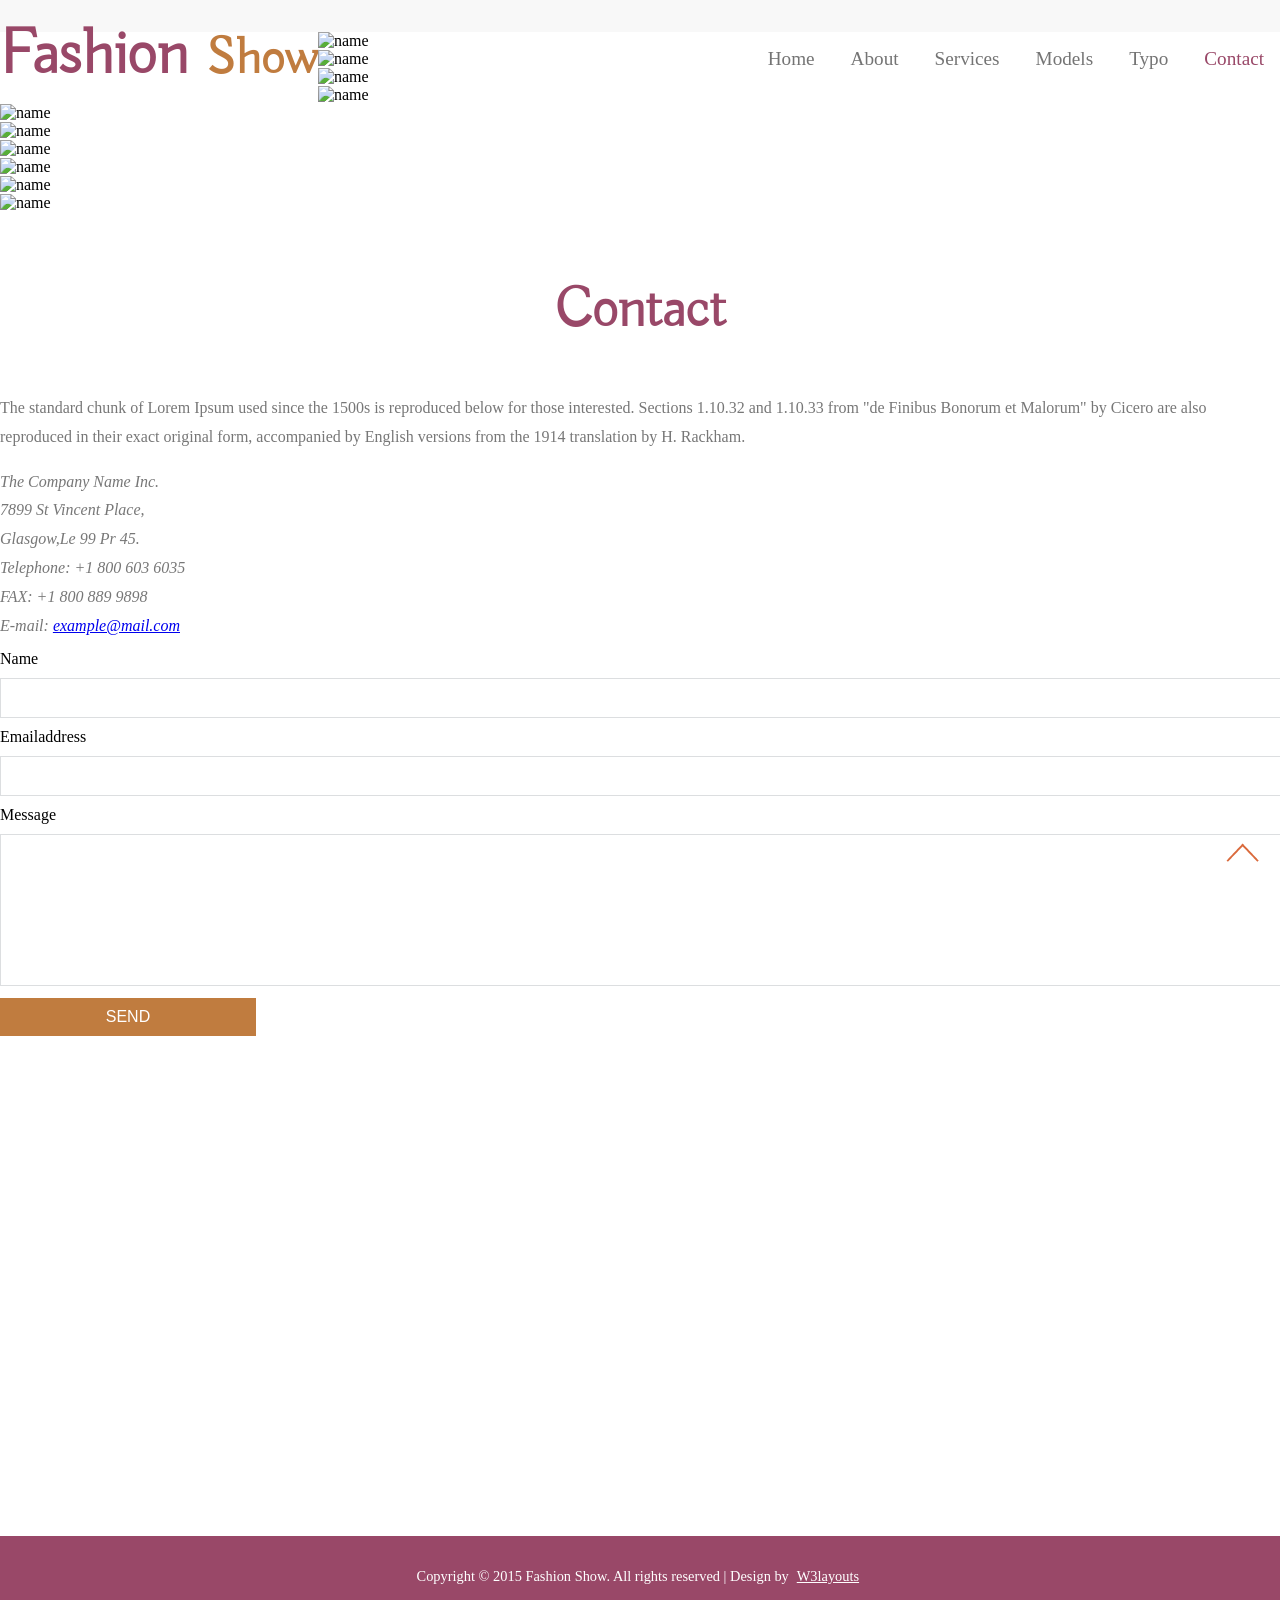
==== contact.html @ 69ddac87 "Add rajvee html template" ====
<!--
Au<!--
Author: W3layouts
Author URL: http://w3layouts.com
License: Creative Commons Attribution 3.0 Unported
License URL: http://creativecommons.org/licenses/by/3.0/
-->
<!DOCTYPE HTML>
<html>
<head>
<title>Fashion Show a Fashion Category Flat Bootstarp Responsive Website Template | Contact :: w3layouts</title>
<link href="css/bootstrap.css" rel="stylesheet" type="text/css" media="all">
<link href="css/style.css" rel="stylesheet" type="text/css" media="all" />
<meta name="viewport" content="width=device-width, initial-scale=1">
<meta http-equiv="Content-Type" content="text/html; charset=utf-8" />
<meta name="keywords" content="Fashion Show Responsive web template, Bootstrap Web Templates, Flat Web Templates, Andriod Compatible web template, 
Smartphone Compatible web template, free webdesigns for Nokia, Samsung, LG, SonyErricsson, Motorola web design" />
<script type="application/x-javascript"> addEventListener("load", function() { setTimeout(hideURLbar, 0); }, false); function hideURLbar(){ window.scrollTo(0,1); } </script>
<script src="js/jquery-1.8.3.min.js"></script>
<!---- start-smoth-scrolling---->
<script type="text/javascript" src="js/move-top.js"></script>
<script type="text/javascript" src="js/easing.js"></script>
 <script type="text/javascript">
		jQuery(document).ready(function($) {
			$(".scroll").click(function(event){		
				event.preventDefault();
				$('html,body').animate({scrollTop:$(this.hash).offset().top},1200);
			});
		});
	</script>
<!---End-smoth-scrolling---->
</head>
<body>
		<!--header-->
			<div class="header">
				<div class="container">
					<div class="header-top">
						<div class="logo">
							<a href="index.html">fashion <span>show</span></a>
						</div>
						<div class="top-menu">
							<span class="menu"><img src="images/nav.png" alt=""/> </span>
							<ul>
								<li><a href="index.html">home</a></li>
								<li><a href="about.html">about</a></li>
								<li><a href="services.html">services</a></li>
								<li><a href="Models.html">Models</a></li>
								<li><a href="typo.html">typo</a></li>
								<li><a href="contact.html" class="active">contact</a></li>
							</ul>
						</div>
						 <!--script-nav-->
						 <script>
						 $("span.menu").click(function(){
						 $(".top-menu ul").slideToggle("slow" , function(){
						 });
						 });
						 </script>
						<div class="clerfix"></div>
					</div>
				</div>
			</div>
		<!--header-->
		<div class="gallery-cursual">
		<!-- requried-jsfiles-for owl -->
		<link href="css/owl.carousel.css" rel="stylesheet">
		<script src="js/owl.carousel.js"></script>
			<script>
				$(document).ready(function() {
					$("#owl-demo").owlCarousel({
						items : 4,
						lazyLoad : true,
						autoPlay : true,
						pagination : false,
					});
				});
			</script>
		<!-- //requried-jsfiles-for owl -->
		<!-- start content_slider -->
		<div id="owl-demo" class="owl-carousel text-center">
			<div class="item">
				<img class="lazyOwl" data-src="images/b1.jpg" alt="name">
			</div>
			<div class="item">
				<img class="lazyOwl" data-src="images/b2.jpg" alt="name">
			</div>
			<div class="item">
				<img class="lazyOwl" data-src="images/b3.jpg" alt="name">
			</div>
			<div class="item">
				<img class="lazyOwl" data-src="images/b4.jpg" alt="name">
			</div>
			<div class="item">
				<img class="lazyOwl" data-src="images/b5.jpg" alt="name">
			</div>
			<div class="item">
				<img class="lazyOwl" data-src="images/b6.jpg" alt="name">
			</div>
			<div class="item">
				<img class="lazyOwl" data-src="images/b7.jpg" alt="name">
			</div>
			<div class="item">
				<img class="lazyOwl" data-src="images/b1.jpg" alt="name">
			</div>
			<div class="item">
				<img class="lazyOwl" data-src="images/b2.jpg" alt="name">
			</div>
			<div class="item">
				<img class="lazyOwl" data-src="images/b3.jpg" alt="name">
			</div>
		</div>
		<!--//sreen-gallery-cursual---->
		</div>
			<!--Contact-->
				<div class="content">
				<div class="contact">
			<div class="container">
				<h3>contact</h3>
				<div class="contact-grids">
				<div class="col-md-6 contact-left">
						<span>The standard chunk of Lorem Ipsum used since the 1500s is reproduced below 
							for those interested. Sections 1.10.32 and 1.10.33 from "de Finibus Bonorum
							 et Malorum" by Cicero are also reproduced in their exact original form, 
							 accompanied by English versions from the 1914 translation by H. Rackham.</span>
					<address>
						<p>The Company Name Inc.</p>
								<p>7899 St Vincent Place,</p>
								<p>Glasgow,Le 99 Pr 45.</p>
								<p>Telephone: +1 800 603 6035</p>
								<p>FAX: +1 800 889 9898</p>
								<p>E-mail: <a href="mailto:example@mail.com">example@mail.com</a></p>
							</address>
					</div>
						<div class="col-md-6 contact-right">
							<form>
								<h5>name</h5>
									<input type="text">
										<h5>emailaddress</h5>
											<input type="text">
												<h5>message</h5>
												   <textarea></textarea>
													 <input type="submit" value="send">
													 </form>
												</div>
										 <div class="clearfix"></div>
									</div>
								<div class="google-map">
				<iframe src="https://www.google.com/maps/embed?pb=!1m18!1m12!1m3!1d910712.9627167827!2d-67.83758662423945!3d-26.920231045614486!2m3!1f0!2f0!3f0!3m2!1i1024!2i768!4f13.1!3m3!1m2!1s0x96a1d60ff8c19115%3A0xc669f102a010f822!2sNevado+San+Francisco%2C+Catamarca+Province%2C+Argentina!5e0!3m2!1sen!2sin!4v1436591443941"  allowfullscreen></iframe>
				</div>
							</div>
					</div>
			</div>
				<!--Contact-->
				<div class="footer-section">
						<div class="container">
							<div class="footer-top">
						<p>Copyright &copy; 2015 <span>Fashion Show.</span> All rights reserved | Design by <a href="http://w3layouts.com">W3layouts</a></p>
									</div>
							<script type="text/javascript">
						$(document).ready(function() {
							/*
							var defaults = {
					  			containerID: 'toTop', // fading element id
								containerHoverID: 'toTopHover', // fading element hover id
								scrollSpeed: 1200,
								easingType: 'linear' 
					 		};
							*/
							
							$().UItoTop({ easingType: 'easeOutQuart' });
							
						});
					</script>
				<a href="#" id="toTop" style="display: block;"> <span id="toTopHover" style="opacity: 1;"> </span></a>
				</div>
			</div>
</body>
</html>
---- css/style.css ----
/*--
Author: W3layouts
Author URL: http://w3layouts.com
License: Creative Commons Attribution 3.0 Unported
License URL: http://creativecommons.org/licenses/by/3.0/
--*/
@font-face {
    font-family: 'Buda-Light';
    src:url(../fonts/Buda-Light.ttf) format('truetype');
}
@font-face {
    font-family: 'OpenSans-Regular';
    src:url(../fonts/OpenSans-Regular.ttf) format('truetype');
}
body a{
    transition:0.5s all;
	-webkit-transition:0.5s all;
	-moz-transition:0.5s all;
	-o-transition:0.5s all;
	-ms-transition:0.5s all;
}
input[type="button"]{
	transition:0.5s all;
	-webkit-transition:0.5s all;
	-moz-transition:0.5s all;
	-o-transition:0.5s all;
	-ms-transition:0.5s all;
}

h1,h2,h3,h4,h5,h6{
	padding:0 0;
	margin:0 0;
}
p{
	padding:0 0;
	margin:0 0;
}
ul{
	padding:0 0;
	margin:0 0;	
}
body{
	padding:0 0;
	margin:0 0; 
	font-family: 'OpenSans-Regular'
}
.header {
  background-color: #f8f8f8;
    padding: 1em 0;
}
.logo {
  float: left;
}
.logo a {
  display: block;
  font-size: 4em;
  text-decoration: none;
 font-family: 'Buda-Light';
  color: #994868;
  font-weight: 600;
  text-transform:capitalize;
 }
.logo span {
    color: #C07C3F;
    font-size: 0.8em;
}
.top-menu{
  float:right;
  margin-top:1.5em;
}
.top-menu ul li{
display:inline-block;
margin:0.5em 1em;
}
.top-menu ul li a.active {
  color: #994868;
}
.top-menu ul li a:hover {
  color: #994868;
}
.top-menu ul li a {
  font-size: 1.2em;
  text-decoration: none;
  text-transform: capitalize;
  color:#747474;
}
span.menu {
  display: none;
}
.item img {
    width: 100%;
}
.welcome {
    padding: 4em 0;
    text-align: center;
	background-color: #eee;
}
.welcome h3{
    font-size: 3.5em;
    text-transform: capitalize;
    font-family: 'Buda-Light';
    color:#994868; 
	font-weight: 600;
}
.welcome-grids{
margin-top:3em;
}
span.glyphicon.glyphicon-heart {
    font-size: 3em;
    padding: 0.5em;
    color: #fff;
}
span.glyphicon.glyphicon-user {
    font-size: 3em;
    padding: 0.5em;
    color: #fff;
}
span.glyphicon.glyphicon-glass {
    font-size: 3em;
    padding: 0.5em;
    color: #fff;
}
.welcome-grid h4 {
    font-size: 1.8em;
    text-transform: capitalize;
    margin: 0.5em 0;
	color:#fff;
}
.welcome-grid p {
    font-size: 1em;
    line-height:2em;
	color:#eee;
}
.wel1 {
    background-color:#C08CB3;
    padding: 3em 3em;
}
.wel2 {
    background-color:#785C6B;
    padding: 3em 3em;
}
.wel3 {
    background-color:#B38F79;
    padding: 3em 3em;
}
/* Bounce To Bottom */
.hvr-bounce-to-bottom {
  display: inline-block;
  vertical-align: middle;
  -webkit-transform: translateZ(0);
  transform: translateZ(0);
  box-shadow: 0 0 1px rgba(0, 0, 0, 0);
  -webkit-backface-visibility: hidden;
  backface-visibility: hidden;
  -moz-osx-font-smoothing: grayscale;
  position: relative;
  -webkit-transition-property: color;
  transition-property: color;
  -webkit-transition-duration: 0.5s;
  transition-duration: 0.5s;
}
.hvr-bounce-to-bottom:before {
  content: "";
  position: absolute;
  z-index: -1;
  top: 0;
  left: 0;
  right: 0;
  bottom: 0;
  background: #2E2F2F;
  -webkit-transform: scaleY(0);
  transform: scaleY(0);
  -webkit-transform-origin: 50% 0;
  transform-origin: 50% 0;
  -webkit-transition-property: transform;
  transition-property: transform;
  -webkit-transition-duration: 0.5s;
  transition-duration: 0.5s;
  -webkit-transition-timing-function: ease-out;
  transition-timing-function: ease-out;
}
.hvr-bounce-to-bottom:hover, .hvr-bounce-to-bottom:focus, .hvr-bounce-to-bottom:active {
  color: white;
}
.hvr-bounce-to-bottom:hover:before, .hvr-bounce-to-bottom:focus:before, .hvr-bounce-to-bottom:active:before {
  -webkit-transform: scaleY(1);
  transform: scaleY(1);
  -webkit-transition-timing-function: cubic-bezier(0.52, 1.64, 0.37, 0.66);
  transition-timing-function: cubic-bezier(0.52, 1.64, 0.37, 0.66);
}
.designer {
    padding: 4em 0;
    text-align: center;
	background:#994868;
}
.designer h3 {
    font-size: 3.5em;
    text-transform: capitalize;
    font-family: 'Buda-Light';
    color:#fff; 
	font-weight: 600;
}
.designer-grids {
    margin-top: 3em;
}
.designer-grid{
	position:relative;
}
.designer-info {
	position: absolute;
	width: 90%;
	top:42%;
	left:15px;
  	background: rgba(0, 0, 0, 0.5);
    cursor: pointer;
}
.designer-info :hover {
  background-color: rgba(181, 167, 167, 0.44);
}
.designer-info h4 {
  font-size: 1.8em;
  color: #fff;
  text-transform: capitalize;
  padding: 1em;
}
.designer-grid p {
  font-size: 1em;
  line-height: 1.8em;
  margin: 0.5em 0 0;
  color: #E6DCDC;
}
.new-grid img {
  width: 100%;
}
.new-grid1 img {
  width: 100%;
}
.news {
  padding: 4em 0;
  text-align: center;
}
.news h3{
 font-size: 3.5em;
 text-transform: capitalize;
 font-family: 'Buda-Light';
 color:#994868; 
 font-weight: 600;
}
.new-grid {
  padding: 0;
}
.new-grid1 h5 {
  font-size: 1.5em;
}
.new-grid1 h4 {
  font-size: 1.8em;
  color: #222;
  text-transform: capitalize;
  padding: 1em 0;
}
.new-grid1 p {
  font-size: 1em;
  line-height: 1.8em;
  margin: 0.5em 0 0;
  color: #777;
}
.new-grid1 h4 a {
    text-decoration: none;
    color: #222;
}
.new-grid1 h4 a:hover{
    color: #994868;
}
.new-grid1 {
  margin-top: 3em;
}
.new-grids {
  margin-top: 3em;
}
a.mask {
  text-decoration: none;
  overflow: hidden;
  display: block;
}
img.zoom-img {
  -webkit-transform: scale(1, 1);
  -webkit-transition-timing-function: ease-out;
  -webkit-transition-duration: 250ms;
  -moz-transform: scale(1, 1);
  -moz-transition-timing-function: ease-out;
  -moz-transition-duration: 250ms;
}
img.zoom-img:hover {
  -webkit-transform: scale(1.1);
  -webkit-transition-timing-function: ease-out;
  -webkit-transition-duration: 750ms;
  -moz-transform: scale(1.1);
  -moz-transition-timing-function: ease-out;
  -moz-transition-duration: 750ms;
  overflow: hidden;
}
.specials-section {
  padding: 4em 0;
  background: #222;
}
.specials-section h3 {
  font-size: 3.5em;
 text-transform: capitalize;
 font-family: 'Buda-Light';
 color:#fff; 
 margin-bottom: 0.5em;
 font-weight: 600;
}
.specialsl li {
  list-style: none;
}
.specials p {
  font-size: 1em;
  line-height:2em;
  color: #999;
}
.specials1 p {
  font-size: 1em;
  line-height: 2em;
  color: #999;
}
.specials1 ul li{
  list-style-type: none;
   padding: 0.3em 0;
}
.specials1 p a {
    color: #eee;
}
.specials1 ul li  a{
  font-size: 0.965em;
  text-decoration: none;
  line-height: 1.8em;
  color: #999;
  list-style: none;
  padding: 6px 24px;
  background: url(../images/list-arrow.png) no-repeat 0px 10px;
  text-transform: capitalize;
}
.specials1 ul li a:hover {
  color:#994868;
}
.footer-section{
	padding:2em 0;
	text-align:center;
	background: #994868;
}
.footer-top p {
	font-size: 0.9em;
	color: #fff;
	font-weight: 400;
}
.footer-top  a {
	font-size: 1em;
	color:#fff;
	font-weight: 400;
	text-transform: capitalize;
}
.footer-top a:hover {
	color: #1B1B1B;
}
.footer-top a {
	margin: 0 0.3em
}
#toTop {
	display: none;
	text-decoration: none;
	position: fixed;
	bottom: 10px;
	right: 10px;
	overflow: hidden;
	width: 48px;
	height: 48px;
	border: none;
	text-indent: 100%;
	background: url("../images/move-top.png") no-repeat 0px 0px;
}
/*--about--*/
.about-section{
padding:4em 0;
text-align:center;
}
.about-section h3 {
  font-size: 3.5em;
 text-transform: capitalize;
 font-family: 'Buda-Light';
 color:#994868; 
 margin-bottom: 0.5em;
 font-weight: 600;
}
.about-section img {
    margin: 0 auto;
}
.about-section p {
  font-size: 1em;
  line-height: 2em;
  color: #999;
  margin-top:1.5em;
}
.why-choose {
    padding: 1em 0 4em;
    text-align: center;
}
.why-choose h3 {
   font-size: 3.5em;
 text-transform: capitalize;
 font-family: 'Buda-Light';
 color:#994868; 
 margin-bottom: 0.5em;
 font-weight: 600;
}
.choose-grid h4{
 font-size: 1.8em;
  color: #222;
  text-transform: capitalize;
}
.choose-grid p{
	font-size:1em;
	line-height:1.8em;
	color:#999;
	margin:1em 0 0
}
.choose-grids {
  margin-top: 3em;
}
.ourteam {
  padding: 0 0 4em;
  text-align: center;
}
.ourteam h3 {
 font-size: 3.5em;
 text-transform: capitalize;
 font-family: 'Buda-Light';
 color:#994868; 
 margin-bottom: 0.5em;
 font-weight: 600;
}
.team-grid h4{
  font-size: 1.8em;
  color: #222;
  text-transform: capitalize;
  margin: 0.5em 0;
}
.team-grid p {
  font-size: 1em;
  color: #999;
   line-height: 2em;
 }
.team-grids {
  margin-top: 3em;
}
/*-- services --*/
.services-section {
    padding: 4em 0;
    text-align: center;
}
.services-section h3{
    font-size: 3.5em;
    text-transform: capitalize;
    font-family: 'Buda-Light';
    color: #994868;
    margin-bottom: 0.5em;
	font-weight: 600;
}
.services-grid h4{
  font-size: 1.8em;
  color: #222;
  text-transform: capitalize;
  margin-bottom:0.5em;
  }
.services-grid p {
  font-size: 1em;
  color: #999;
   line-height: 2em;
 }
.services-info {
    border-bottom: 2px solid#C07C3F;
    border-left: 2px solid #C07C3F;
    border-right: 2px solid #C07C3F;
    padding: 2em 1em;
}
.services-info:hover {
    border-bottom: 2px solid#994868;
    border-left: 2px solid #994868;
    border-right: 2px solid #994868;
    padding: 2em 1em;
}
.service-list {
  padding: 4em 0;
  background-color: #eee;
}
.service-list h3 {
   font-size: 3.5em;
    text-transform: capitalize;
    font-family: 'Buda-Light';
    color: #994868;
    margin-bottom: 0.5em;
	text-align: center;
	font-weight: 600;
}
.ser-list ul li{
 list-style-type: none;
}
.ser-list ul li a {
  color: #000;
  font-size: 1em;
  padding: 6px 24px;
  background: url(../images/list-arrow.png) no-repeat 0px 10px;
  line-height:2em;
  text-decoration:none;
 }
.ser-list ul li a:hover {
    color: #994868;
}
/*-- services --*/
/*---portfolio----*/
.models {
  padding: 4em 0;
  text-align:center;
}
.models h3 {
    font-size: 3.5em;
    text-transform: capitalize;
    font-family: 'Buda-Light';
    color: #994868;
    margin-bottom: 0.5em;
    font-weight: 600;
}
.view {
  width: 360px;
  height: 245px;
  margin: 10px;
  float: left;
  border: 10px solid #fff;
  overflow: hidden;
  position: relative;
  text-align: center;
  -webkit-box-shadow: 1px 1px 2px #BCBCBC;
  -moz-box-shadow: 1px 1px 2px #BCBCBC;
  box-shadow: 1px 1px 2px #BCBCBC;
  cursor: default;
  padding: 0;
}
.view .mask,.view .content {
   width: 341px;
    height: 225px;
   position: absolute;
   overflow: hidden;
   top: 0;
   left: 0;
}
.view img {
   display: block;
   position: relative;
}
.view h5{
    font-style: italic;
    font-size: 1.5em;
    position: relative;
    color: #fff;
    text-align: center;
    margin: 5em auto 0;
    width: 63%;
}
.view-fourth img {
   -webkit-transition: all 0.4s ease-in-out 0.2s;
   -moz-transition: all 0.4s ease-in-out 0.2s;
   -o-transition: all 0.4s ease-in-out 0.2s;
   -ms-transition: all 0.4s ease-in-out 0.2s;
   transition: all 0.4s ease-in-out 0.2s;
   -ms-filter: "progid: DXImageTransform.Microsoft.Alpha(Opacity=100)";
   filter: alpha(opacity=100);
   opacity: 1;
}
.view-fourth .mask {
   background-color: rgba(0,0,0,0.8);
   -ms-filter: "progid: DXImageTransform.Microsoft.Alpha(Opacity=0)";
   filter: alpha(opacity=0);
   opacity: 0;
   -webkit-transform: scale(0) rotate(-180deg);
   -moz-transform: scale(0) rotate(-180deg);
   -o-transform: scale(0) rotate(-180deg);
   -ms-transform: scale(0) rotate(-180deg);
   transform: scale(0) rotate(-180deg);
   -webkit-transition: all 0.4s ease-in;
   -moz-transition: all 0.4s ease-in;
   -o-transition: all 0.4s ease-in;
   -ms-transition: all 0.4s ease-in;
   transition: all 0.4s ease-in;
   -webkit-border-radius: 0px;
   -moz-border-radius: 0px;
   border-radius: 0px;
}
.view-fourth h5 {
   -ms-filter: "progid: DXImageTransform.Microsoft.Alpha(Opacity=0)";
   filter: alpha(opacity=0);
   opacity: 0;
   -webkit-transition: all 0.5s ease-in-out;
   -moz-transition: all 0.5s ease-in-out;
   -o-transition: all 0.5s ease-in-out;
   -ms-transition: all 0.5s ease-in-out;
   transition: all 0.5s ease-in-out;
}
.view-fourth:hover .mask {
   -ms-filter: "progid: DXImageTransform.Microsoft.Alpha(Opacity=100)";
   filter: alpha(opacity=100);
   opacity: 1;
   -webkit-transform: scale(1) rotate(0deg);
   -moz-transform: scale(1) rotate(0deg);
   -o-transform: scale(1) rotate(0deg);
   -ms-transform: scale(1) rotate(0deg);
   transform: scale(1) rotate(0deg);
   -webkit-transition-delay: 0.2s;
   -moz-transition-delay: 0.2s;
   -o-transition-delay: 0.2s;
   -ms-transition-delay: 0.2s;
   transition-delay: 0.2s;
}
.view-fourth:hover img {
   -webkit-transform: scale(0);
   -moz-transform: scale(0);
   -o-transform: scale(0);
   -ms-transform: scale(0);
   transform: scale(0);
   -ms-filter: "progid: DXImageTransform.Microsoft.Alpha(Opacity=0)";
   filter: alpha(opacity=0);
   opacity: 0;
   -webkit-transition-delay: 0s;
   -moz-transition-delay: 0s;
   -o-transition-delay: 0s;
   -ms-transition-delay: 0s;
   transition-delay: 0s;
}
.view-fourth:hover h5{
   -ms-filter: "progid: DXImageTransform.Microsoft.Alpha(Opacity=100)";
   filter: alpha(opacity=100);
   opacity: 1;
   -webkit-transition-delay: 0.5s;
   -moz-transition-delay: 0.5s;
   -o-transition-delay: 0.5s;
   -ms-transition-delay: 0.5s;
   transition-delay: 0.5s;
}
/*---//portfolio----*/
/*-- Typography --*/
h3.tittle {
    font-size: 3.5em;
    text-transform: capitalize;
    font-family: 'Buda-Light';
    color: #994868;
    margin-bottom: 0.5em;
    text-align: center;
	font-weight: 600;
}
.typo {
  padding: 4em 0;
}
.show-grid [class^=col-] {
    background: #fff;
  text-align: center;
  margin-bottom: 10px;
  line-height: 2em;
  border: 10px solid #f0f0f0;
}
.show-grid [class*="col-"]:hover {
  background: #e0e0e0;
}
.grid_3{
	margin-bottom:2em;
}
.xs h3, h3.m_1{
	color:#000;
	font-size:1.7em;
	font-weight:300;
	margin-bottom: 1em;
}
.grid_3 p{
  color: #777;
  font-size: 0.85em;
  margin-bottom: 1em;
  font-weight: 300;
}
.grid_4{
	background:none;
	margin-top:50px;
}
.label {
  font-weight: 300 !important;
  border-radius:4px;
}  
.grid_5 a {
  background: none;
  padding: 2em 0;
  text-decoration: none;
}
.grid_5 h3, .grid_5 h2, .grid_5 h1, .grid_5 h4, .grid_5 h5{
	margin-bottom:1em;
}
.table > thead > tr > th, .table > tbody > tr > th, .table > tfoot > tr > th, .table > thead > tr > td, .table > tbody > tr > td, .table > tfoot > tr > td {
  border-top: none !important;
}
.tab-content > .active {
  display: block;
  visibility: visible;
}
/*--//Typography --*/
/*--//contact --*/
.contact{
	padding: 4em 0;
}
.contact h3 {
    font-size: 3.5em;
    text-transform: capitalize;
    font-family: 'Buda-Light';
    color: #994868;
    text-align: center;
	font-weight: 600;
}
.contact-grids {
    margin-top: 3em;
}
.google-map iframe {
	width: 100%;
	min-height: 400px;
	border: none;
	margin-top:2em;
	}
.contact-left span {
	color: #777;
	line-height: 1.8em;
	font-weight: 400;
	font-size: 1em;
	margin-bottom: 1.3em;
}
.contact-left p {
	color: #777;
	font-weight: 400;
	font-size: 1em;
	  line-height: 1.8em;
}
address {
  margin-top: 1em;
 }
.contact-right h5{
	font-size:1em;
	text-transform: capitalize;
	font-weight: 400;
	padding: 10px 0;
	color: #000;;
	
}
.contact-right input[type="text"] {
	width: 100%;
	padding: 10px 10px;
	font-size: 1em;
	outline: none;
	border: 1px solid #dcdee0;
}
.contact-right textarea {
	width: 100%;
	padding: 10px 10px;
	font-size: 1em;
	height: 10em;
	resize: none;
	outline: none;
	border: 1px solid #dcdee0;
}
.contact-right input[type="submit"] {
	width: 20%;
	font-size: 1em;
	text-transform: uppercase;
	background: #C07C3F;
	border: none;
	outline: none;
	margin-top: 0.5em;
	color: #fff;
	font-weight: 500;
	padding: 10px 0;
}
.contact-right input[type="submit"]:hover {
	background: #994868;
}
/***End contact page ***/
		
		/**--responsive--**/
@media (max-width:1080px){
.welcome h3,.designer h3,.news h3,.specials-section h3,.about-section h3,.why-choose h3,.ourteam h3,.services-section h3,.service-list h3,.models h3,h3.tittle,.contact h3 {
    font-size: 3em;
}
.welcome-grid h4,.designer-info h4,.new-grid1 h4,.choose-grid h4,.team-grid h4,.services-grid h4{
    font-size: 1.5em;
}
.welcome-grid p,.designer-grid p,.new-grid1 p,.specials p,.specials1 p,.about-section p,.choose-grid p,.team-grid p,.services-grid p,.contact-left span,.contact-left p {
    font-size: 0.95em;
}
.ser-list ul li a {
    font-size: 0.95em;
    padding: 6px 19px;
}
.view {
    width: 293px;
    height: 200px;
}
.view h5 {
   margin: 4em auto 0;
}
.view .mask, .view .content {
    width: 290px;
    height: 225px;
}
}
@media (max-width: 991px){
span.menu{
	display: block;
	text-align: left;
	cursor: pointer;
	position: relative;
}
.top-menu ul{
	display: none;
	position:absolute;
	width: 100%;
	z-index: 9999;
	left: 0%;
	margin:0.7em 0em;
	background:rgba(29, 28, 24, 0.93);
	border:0;
}
.top-menu span.menu{
	display: block;
}
.top-menu ul li{
	display: block;
	float:none;
	text-align: center;
}
.top-menu ul li a{
	color:#fff;
	display:block;
	margin:0;
	background:none;
	border:none;
	padding:0.4em;
	font-size:1em;
}
.logo a {
    font-size: 3.5em;
}
.welcome,.designer,.specials-section,.about-section,.services-section,.service-list,.models,.typo,.contact,.news{
    padding: 3em 0;
}
.welcome-grid {
    float: left;
    width: 33.3%;
}
.welcome h3, .designer h3, .news h3, .specials-section h3, .about-section h3, .why-choose h3, .ourteam h3, .services-section h3, .service-list h3,.models h3, h3.tittle, .contact h3 {
    font-size: 2.5em;
}
.welcome-grid h4, .designer-info h4, .new-grid1 h4, .choose-grid h4, .team-grid h4, .services-grid h4 {
    font-size: 1.35em;
}
.wel1 {
    padding: 1em 1em;
}
.wel2 {
    padding: 1em 1em;
}
.wel3 {
  padding: 1em 1em;
}
.designer-grid {
    float: left;
    width: 25%;
}
.designer-info {
    width: 83%;
    top: 27%;
}
.new-grid {
    float: left;
    width: 50%;
}
.new-grid1 {
    float: left;
    width: 50%;
	margin-top: 1em;
}
.new-grid1 h4 {
    padding: 0.5em 0;
}
.new-grid1 h5 {
    font-size: 1.4em;
}
.specials1 {
    width: 50%;
    float: left;
}
.specials {
    width: 50%;
    float: left;
}
.why-choose{
    padding: 1em 0 3em;
}
.choose-grid {
    float: left;
    width: 33.3%;
}
.team-grid {
    float: left;
    width: 25%;
}
.services-grid {
    float: left;
    width: 25%;
}
.services-info {
   padding: 1em 1em;
}
.services-info:hover {
    padding: 1em 1em;
}
.ser-list {
    float: left;
    width: 33.3%;
}
.specials1:nth-child(3) {
    margin-top: 1em;
}
.specials1:nth-child(4) {
    margin-top: 1em;
}
.model-grids {
    float: left;
    width: 30.3%;
}
.view {
    width: 220px;
    height: 151px;
}
.view .mask, .view .content {
    width: 201px;
    height: 132px;
}
.view h5 {
   font-size: 1.3em;
   margin: 3.5em auto 0;
}
.label {
    padding: .2em .6em .3em;
    font-size: 62%;
}
.pagination {
    margin: 10px 0;
}
.contact-left {
    float: left;
    width: 50%;
}
.contact-right {
    float: left;
    width: 50%;
}
.google-map iframe {
   min-height: 300px;
}
}
@media (max-width: 640px){
.logo a {
    font-size: 3em;
}
.top-menu {
   margin-top: 1em;
}
.welcome h3, .designer h3, .news h3, .specials-section h3, .about-section h3, .why-choose h3, .ourteam h3, .services-section h3, .service-list h3, .models h3, h3.tittle, .contact h3 {
    font-size: 2.3em;
}
.welcome-grid h4, .designer-info h4, .new-grid1 h4, .choose-grid h4, .team-grid h4, .services-grid h4 {
    font-size: 1.2em;
}
.welcome-grid p, .designer-grid p, .new-grid1 p, .specials p, .specials1 p, .about-section p, .choose-grid p, .team-grid p, .services-grid p, .contact-left span, .contact-left p {
    font-size: 0.9em;
}
.welcome-grids,.designer-grids,.choose-grids,.new-grids,.team-grids,.contact-grids {
    margin-top: 2em;
}
.designer-info {
    width: 80%;
    top: 24%;
}
.new-grid1 {
   margin-top: 0.5em;
}
.new-grid1 h5 {
    font-size: 1.2em;
}
.team-grid {
    float: left;
    width: 50%;
}
.team-grid:nth-child(3) {
    margin-top: 1em;
}
.team-grid:nth-child(4) {
    margin-top: 1em;
}
.services-grid {
    float: left;
    width: 50%;
}
.services-grid:nth-child(3) {
    margin-top: 1em;
}
.services-grid:nth-child(4) {
    margin-top: 1em;
}
.services-grid img {
    width: 100%;
}
.ser-list {
    width: 100%;
}
.ser-list:nth-child(2) {
    margin-top: 1em;
}
.ser-list:nth-child(3) {
    margin-top: 1em;
}
.view .mask, .view .content {
    width: 176px;
    height: 118px;
}
.view {
    width: 187px;
    height: 130px;
    border: 6px solid #fff;
    margin: 5px;
}
.view h5 {
    font-size: 1.3em;
    margin: 2.5em auto 0;
}
.label {
    padding: .2em .6em .3em;
    font-size: 56%;
}
.contact-right input[type="submit"] {
    width: 22%;
    font-size: 0.95em;
}
.contact-right input[type="text"] {
    padding: 6px 10px;
}
.contact-right textarea {
    padding: 6px 10px;
}
}
@media (max-width: 480px){
.logo a {
    font-size: 2.5em;
}
span.menu img {
    width: 75%;
}
.welcome, .designer, .specials-section, .about-section, .services-section, .service-list, .models, .typo, .contact, .news {
    padding: 2em 0;
}
.welcome h3, .designer h3, .news h3, .specials-section h3, .about-section h3, .why-choose h3, .ourteam h3, .services-section h3, .service-list h3, .models h3, h3.tittle, .contact h3 {
    font-size: 2em;
}
.welcome-grid {
    width: 100%;
}
.welcome-grid:nth-child(2) {
    margin-top: 1em;
}
.welcome-grid:nth-child(3) {
    margin-top: 1em;
}
.wel1 {
    padding: 1em 1em 2em;
}
.wel2 {
    padding: 1em 1em 2em;
}
.wel3 {
    padding: 1em 1em 2em;
}
.designer-grid {
    float: left;
    width: 50%;
}
.designer-grid:nth-child(3) {
    margin-top: 1em;
}
.designer-grid:nth-child(4) {
    margin-top: 1em;
}
.designer-info {
    width: 86%;
    top: 35%;
}
.new-grid {
    width: 100%;
    margin-top: 1em;
}
.new-grid1 {
    width: 100%;
    margin-top: 1em;
}
.new-grids {
    margin-top: 0em;
}
.choose-grid {
    width: 100%;
}
.choose-grid:nth-child(2) {
    margin-top: 1em;
}
.choose-grid:nth-child(3) {
    margin-top: 1em;
}
.view .mask, .view .content {
    width: 195px;
    height: 129px;
}
.view {
    width: 206px;
    height: 141px;
}
.view h5 {
    font-size: 1.3em;
    margin: 3em auto 0;
}
.typo h1 {
    font-size: 28px;
}
.typo h2 {
    font-size: 26px;
}
.grid_5 h3, .grid_5 h2, .grid_5 h1, .grid_5 h4, .grid_5 h5 {
    margin-bottom: 0.5em;
}
.label {
    padding: .2em .6em .3em;
    font-size: 49%;
}
.pagination-lg > li > a, .pagination-lg > li > span {
    padding: 10px 16px;
    font-size: 10px;
}
.grid_4 {
    margin-top: 25px;
}
.contact-left {
    width: 100%;
}
.contact-right {
    width: 100%;
}
.contact-right h5 {
    font-size: 0.95em;
}
.google-map iframe {
    min-height: 250px;
}
.contact-right input[type="submit"] {
    width: 18%;
    font-size: 0.9em;
}
.specials1 ul li a {
    font-size: 0.92em;
	padding: 6px 21px;
}
}
@media (max-width: 320px){
.logo a {
    font-size: 2.3em;
}
.top-menu {
    margin-top: 0.8em;
}
.welcome, .designer, .specials-section, .about-section, .services-section, .service-list, .models, .typo, .contact, .news {
    padding: 1em 0;
}
.welcome-grids, .designer-grids, .choose-grids, .new-grids, .team-grids, .contact-grids {
    margin-top: 1em;
}
.welcome-grid h4, .designer-info h4, .new-grid1 h4, .choose-grid h4, .team-grid h4, .services-grid h4 {
    font-size: 1.25em;
}
.welcome-grid {
    padding: 0;
}
.designer-grid {
    width: 100%;
}
.designer-info {
    width: 89%;
    top: 40%;
}
.designer-grid:nth-child(2) {
    margin-top: 1em;
}
.new-grid {
    margin-top: 0.5em;
}
.new-grid1 h5 {
    font-size: 1.15em;
}
.specials {
   width: 100%;
   padding:0;
}
.specials1 {
    width: 100%;
	padding:0;
}
.specials1:nth-child(2) {
    margin-top: 1em;
}
.footer-section {
    padding: 1em 0;
}
.choose-grid {
    padding: 0;
}
.why-choose {
    padding: 1em 0 1em;
}
.team-grid {
    width: 100%;
}
.team-grid:nth-child(2) {
    margin-top: 1em;
}
.services-grid {
    width: 100%;
}
.services-grid:nth-child(2) {
    margin-top: 1em;
}
.ser-list {
    padding: 0;
}
.ser-list ul li a {
    font-size: 0.9em;
    padding: 6px 20px;
}
.view {
    width: 255px;
    height: 141px;
}
.view .mask, .view .content {
    width: 250px;
    height: 129px;
}
.grid_4 {
    margin-top: 16px;
}
.contact-left {
    padding: 0;
}
.contact-right {
    padding: 0;
}
.contact-right input[type="submit"] {
    width: 20%;
}
}
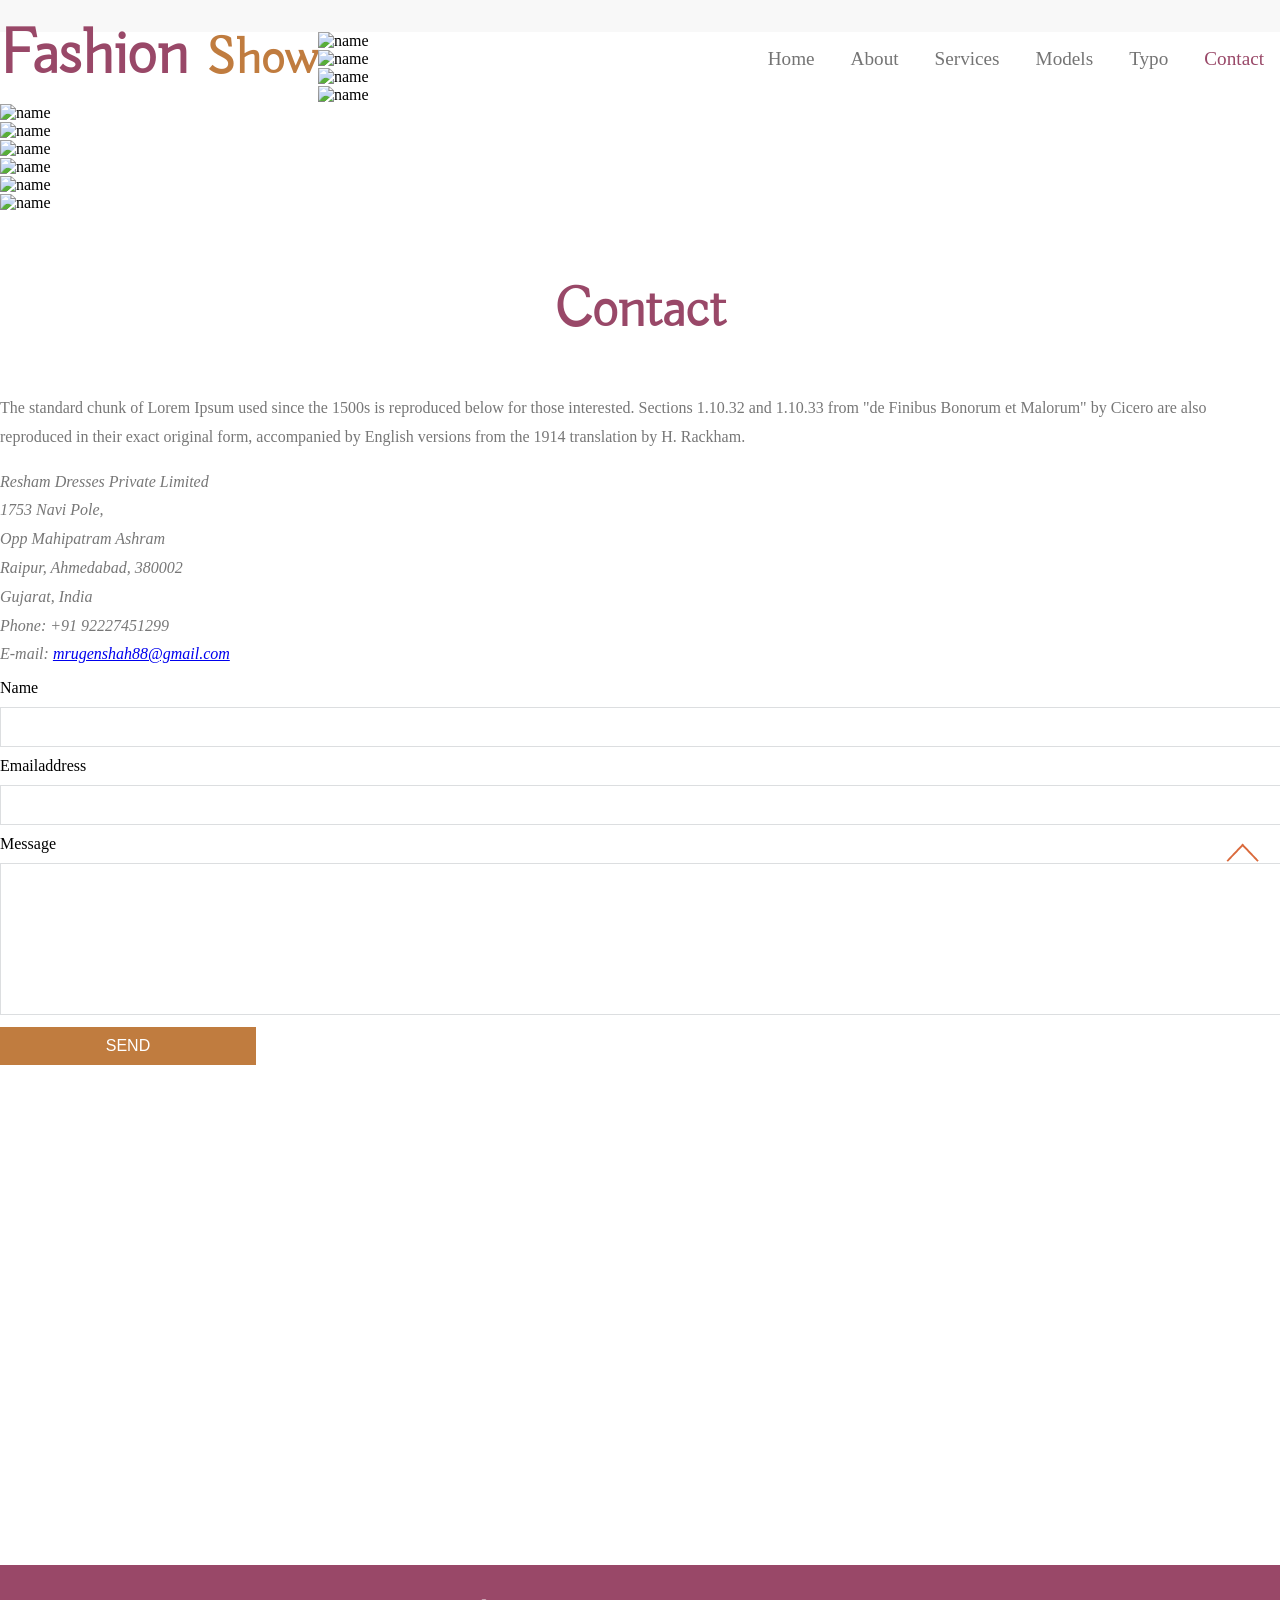
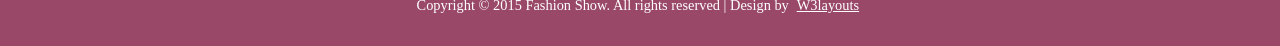
==== commit 206e578b: "add address and updated map" ====
--- a/contact.html
+++ b/contact.html
@@ -123,12 +123,13 @@
 							 et Malorum" by Cicero are also reproduced in their exact original form, 
 							 accompanied by English versions from the 1914 translation by H. Rackham.</span>
 					<address>
-						<p>The Company Name Inc.</p>
-								<p>7899 St Vincent Place,</p>
-								<p>Glasgow,Le 99 Pr 45.</p>
-								<p>Telephone: +1 800 603 6035</p>
-								<p>FAX: +1 800 889 9898</p>
-								<p>E-mail: <a href="mailto:example@mail.com">example@mail.com</a></p>
+						<p>Resham Dresses Private Limited</p>
+								<p>1753 Navi Pole,</p>
+								<p>Opp Mahipatram Ashram</p>
+                                <p>Raipur, Ahmedabad, 380002</p>
+                                <p>Gujarat, India</p>
+								<p>Phone: +91 92227451299 </p>
+								<p>E-mail: <a href="mailto:example@mail.com">mrugenshah88@gmail.com</a></p>
 							</address>
 					</div>
 						<div class="col-md-6 contact-right">
@@ -145,7 +146,8 @@
 										 <div class="clearfix"></div>
 									</div>
 								<div class="google-map">
-				<iframe src="https://www.google.com/maps/embed?pb=!1m18!1m12!1m3!1d910712.9627167827!2d-67.83758662423945!3d-26.920231045614486!2m3!1f0!2f0!3f0!3m2!1i1024!2i768!4f13.1!3m3!1m2!1s0x96a1d60ff8c19115%3A0xc669f102a010f822!2sNevado+San+Francisco%2C+Catamarca+Province%2C+Argentina!5e0!3m2!1sen!2sin!4v1436591443941"  allowfullscreen></iframe>
+				<!--<iframe src="https://www.google.com/maps/embed?pb=!1m18!1m12!1m3!1d910712.9627167827!2d-67.83758662423945!3d-26.920231045614486!2m3!1f0!2f0!3f0!3m2!1i1024!2i768!4f13.1!3m3!1m2!1s0x96a1d60ff8c19115%3A0xc669f102a010f822!2sNevado+San+Francisco%2C+Catamarca+Province%2C+Argentina!5e0!3m2!1sen!2sin!4v1436591443941"  allowfullscreen></iframe>-->
+                <iframe src="https://www.google.com/maps/embed?pb=!1m18!1m12!1m3!1d3672.1745363275345!2d72.5958055147321!3d23.017362922299267!2m3!1f0!2f0!3f0!3m2!1i1024!2i768!4f13.1!3m3!1m2!1s0x395e85cc9ae9e99f%3A0x55081dc52cfccbfe!2sMahipatram+Rupram+Ashram!5e0!3m2!1sen!2sin!4v1452335589347" allowfullscreen></iframe>
 				</div>
 							</div>
 					</div>
